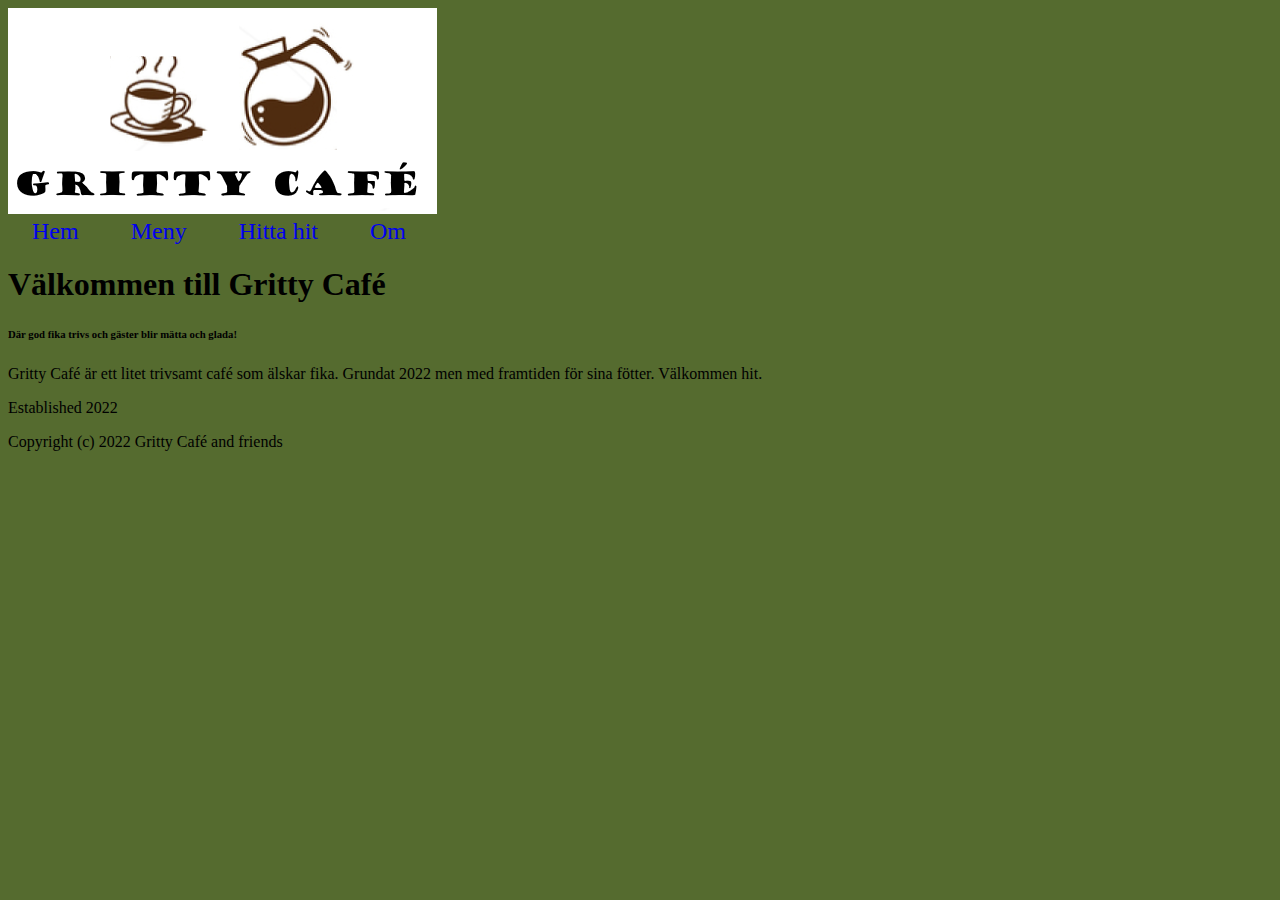
==== about.html @ 8749a84c "Skapa struktur i mappen" ====
<!DOCTYPE html>
<html>
  <head>
    <meta charset="utf-8">
    <title>Välkommen till Gritty Café</title>
    <link rel="stylesheet" href="css/style.css">
  </head>
  <body>
    <div class="logo">
      <a href="https://github.com/johan-at-grit/vh-slut">
        <img src="img/logo.png">
      </a>
    </div>

    <div class="navigation">
      <a href="index.html">
        <p>Hem</p>
      </a>   
      <a href="menu.html">
        <p>Meny</p>
      </a>   
      <a href="find.html">
        <p>Hitta hit</p>
      </a>   
      <a href="about.html">
        <p>Om</p>
      </a>   
    </div>

    <div class="content">
      <h1>Välkommen till Gritty Café</h1>
      <h6>Där god fika trivs och gäster blir mätta och glada!</h6>
      <p>Gritty Café är ett litet trivsamt café som älskar fika. Grundat 2022 men med framtiden för sina fötter. Välkommen hit.</p>
    </div>

    <div class="footer">
      <p>Established 2022</p>
      <p>Copyright (c) 2022 Gritty Café and friends</p>
    </div>
  </body>
</html>
---- css/style.css ----
a:link {
   text-decoration: none;
}

a:hover > p {
   background-color: black;
   color: white;
}

body {
   background-color: darkolivegreen;
}

.navigation a p {
   font-size: 1.5em;
   display:inline;
   padding: 4px 24px;
}
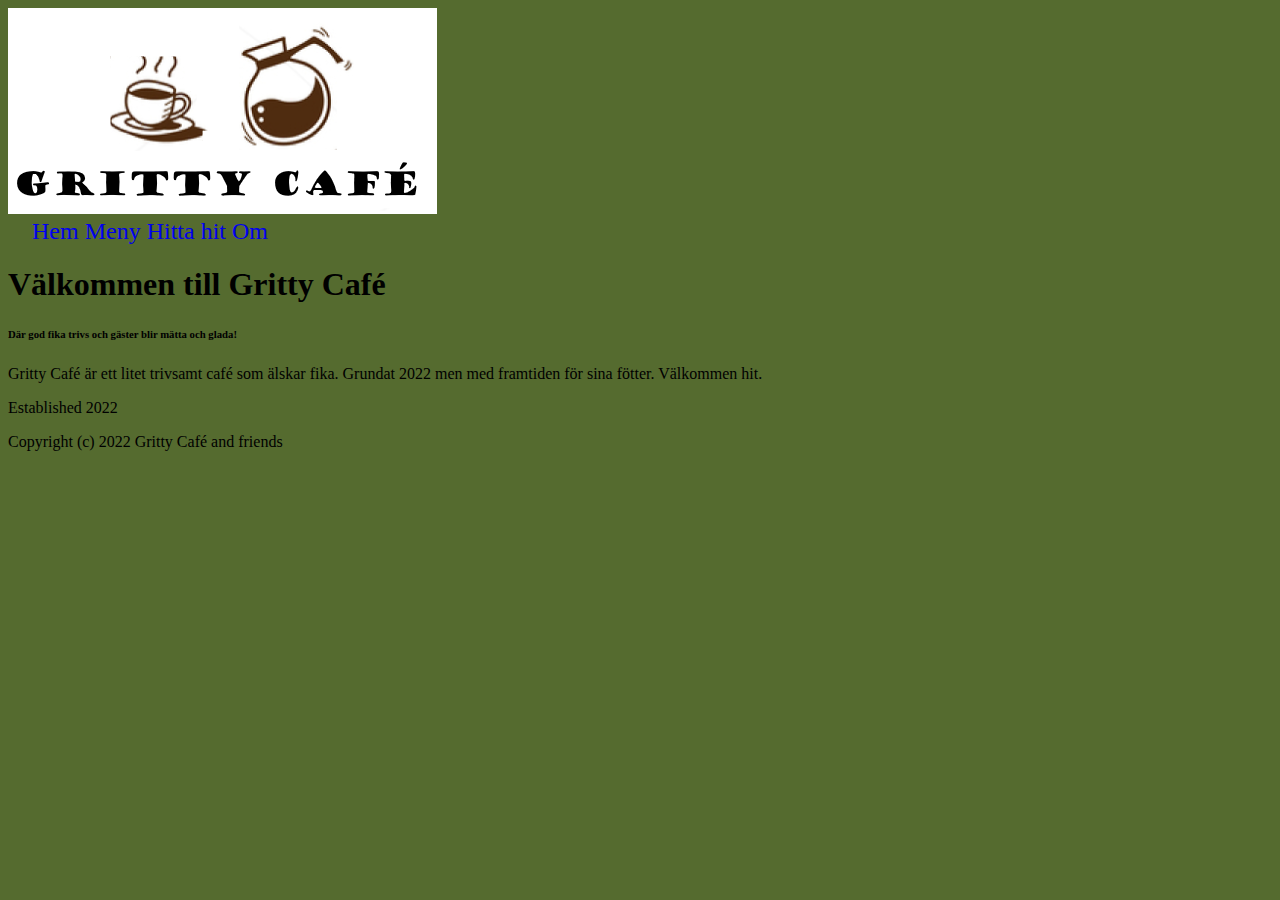
==== commit 802c3421: "gör en navbar" ====
--- a/about.html
+++ b/about.html
@@ -1,9 +1,11 @@
 <!DOCTYPE html>
-<html>
+<html lang="en">
   <head>
-    <meta charset="utf-8">
-    <title>Välkommen till Gritty Café</title>
-    <link rel="stylesheet" href="css/style.css">
+      <meta charset="UTF-8">
+      <meta http-equiv="X-UA-Compatible" content="IE=edge">
+      <meta name="viewport" content="width=device-width, initial-scale=1.0">
+      <link rel="stylesheet" href="css/style.css">
+      <title>About</title>
   </head>
   <body>
     <div class="logo">
@@ -12,20 +14,12 @@
       </a>
     </div>
 
-    <div class="navigation">
-      <a href="index.html">
-        <p>Hem</p>
-      </a>   
-      <a href="menu.html">
-        <p>Meny</p>
-      </a>   
-      <a href="find.html">
-        <p>Hitta hit</p>
-      </a>   
-      <a href="about.html">
-        <p>Om</p>
-      </a>   
-    </div>
+    <nav class="navigation">
+      <a href="index.html">Hem</a>   
+      <a href="menu.html">Meny</a>   
+      <a href="find.html">Hitta hit</a>   
+      <a href="about.html">Om</a>
+    </nav>
 
     <div class="content">
       <h1>Välkommen till Gritty Café</h1>
--- a/css/style.css
+++ b/css/style.css
@@ -11,8 +11,12 @@
    background-color: darkolivegreen;
 }
 
-.navigation a p {
+.navigation{
    font-size: 1.5em;
    display:inline;
    padding: 4px 24px;
 }
+
+.imgLoggo{
+   height: 100px;
+}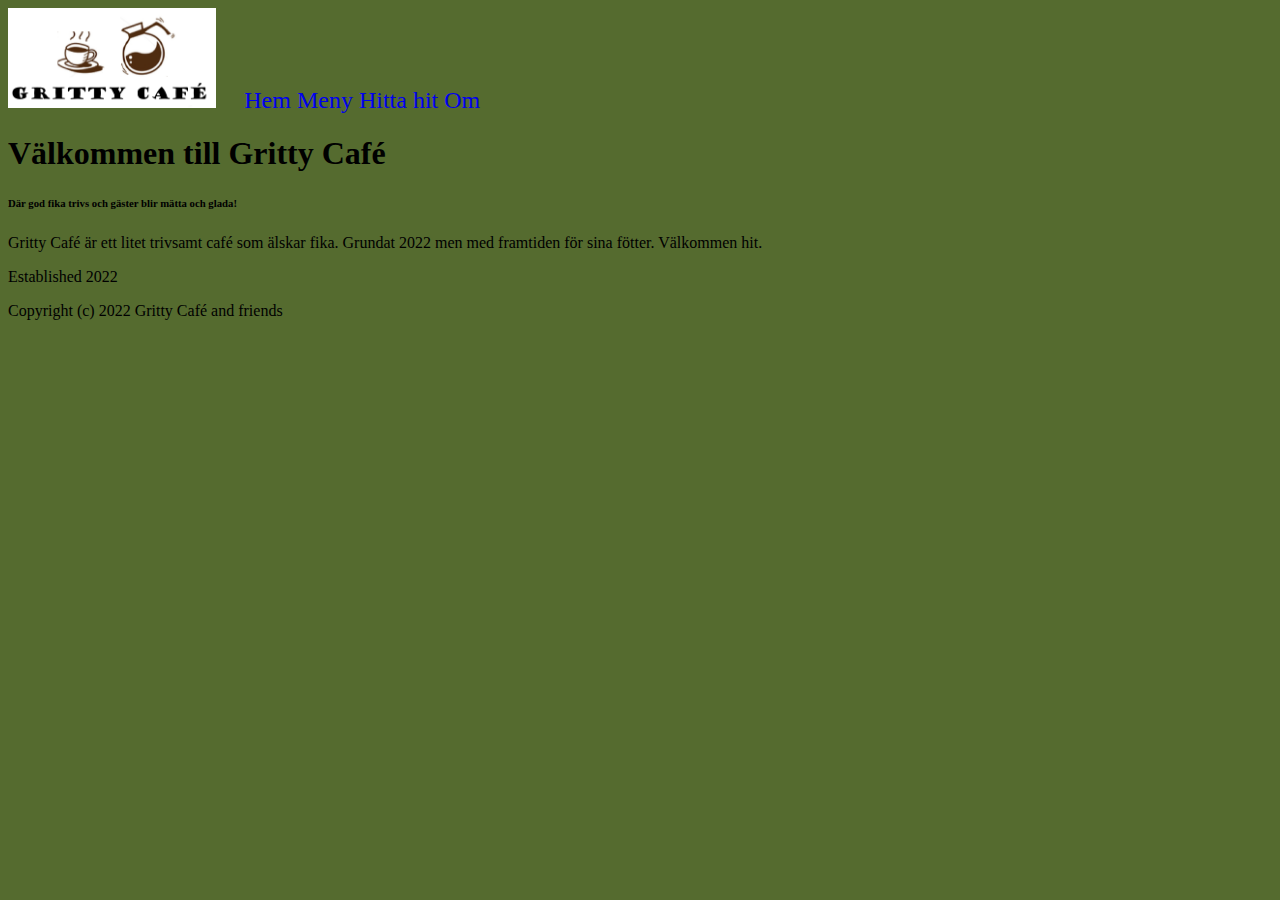
==== commit de00019b: "loggo fixed" ====
--- a/about.html
+++ b/about.html
@@ -9,17 +9,14 @@
   </head>
   <body>
     <div class="logo">
-      <a href="https://github.com/johan-at-grit/vh-slut">
-        <img src="img/logo.png">
-      </a>
+      <img src="img/logo.png" class="imgLoggo">
+      <nav class="navigation">
+        <a href="index.html">Hem</a>   
+        <a href="menu.html">Meny</a>   
+        <a href="find.html">Hitta hit</a>   
+        <a href="about.html">Om</a>
+      </nav>
     </div>
-
-    <nav class="navigation">
-      <a href="index.html">Hem</a>   
-      <a href="menu.html">Meny</a>   
-      <a href="find.html">Hitta hit</a>   
-      <a href="about.html">Om</a>
-    </nav>
 
     <div class="content">
       <h1>Välkommen till Gritty Café</h1>
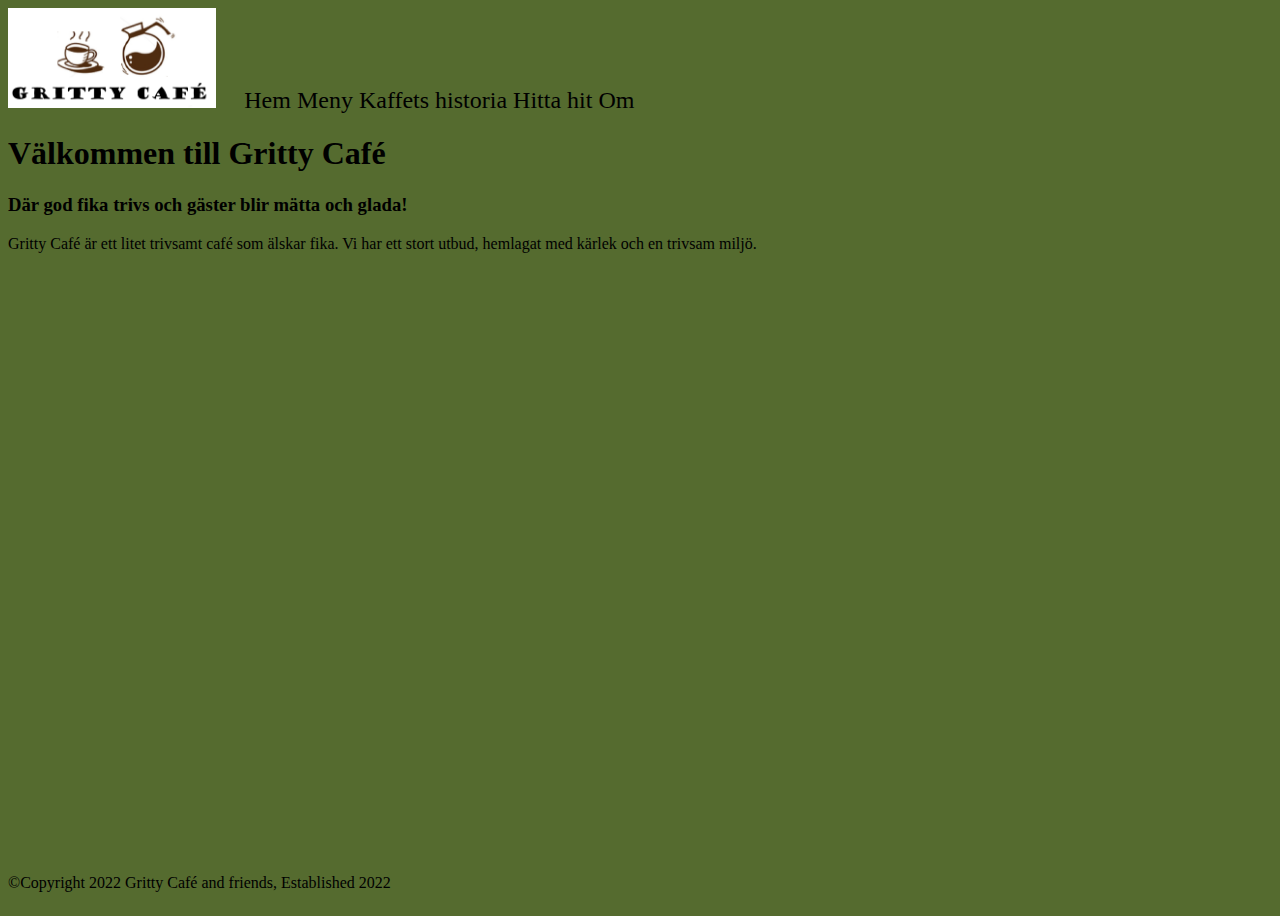
==== commit 41972ea2: "Skapa footer" ====
--- a/about.html
+++ b/about.html
@@ -8,25 +8,26 @@
       <title>About</title>
   </head>
   <body>
-    <div class="logo">
-      <img src="img/logo.png" class="imgLoggo">
-      <nav class="navigation">
-        <a href="index.html">Hem</a>   
-        <a href="menu.html">Meny</a>   
-        <a href="find.html">Hitta hit</a>   
-        <a href="about.html">Om</a>
-      </nav>
-    </div>
-
-    <div class="content">
-      <h1>Välkommen till Gritty Café</h1>
-      <h6>Där god fika trivs och gäster blir mätta och glada!</h6>
-      <p>Gritty Café är ett litet trivsamt café som älskar fika. Grundat 2022 men med framtiden för sina fötter. Välkommen hit.</p>
-    </div>
-
-    <div class="footer">
-      <p>Established 2022</p>
-      <p>Copyright (c) 2022 Gritty Café and friends</p>
+    <div class="wrapper">
+      <div class="logo">
+        <img src="img/logo.png" class="imgLoggo">
+        <nav class="navigation">
+          <a href="index.html">Hem</a>   
+          <a href="menu.html">Meny</a>   
+          <a href="kaffe.html">Kaffets historia</a>
+          <a href="find.html">Hitta hit</a>   
+          <a href="about.html">Om</a>
+        </nav>
+      </div>
+      <div class="content">
+        <h1>Välkommen till Gritty Café</h1>
+        <h3>Där god fika trivs och gäster blir mätta och glada!</h3>
+        <p>Gritty Café är ett litet trivsamt café som älskar fika. Vi har ett stort utbud, hemlagat med kärlek och en trivsam miljö.</p>
+      </div>
+  
+      <footer>
+        <p>©Copyright 2022 Gritty Café and friends, Established 2022</p>
+      </footer>
     </div>
   </body>
 </html>
--- a/css/style.css
+++ b/css/style.css
@@ -1,14 +1,24 @@
-a:link {
-   text-decoration: none;
+.wrapper{
+   display: flex;
+   flex-direction: column;
+   min-height: 100vh;
 }
 
-a:hover > p {
-   background-color: black;
-   color: white;
+a {
+   text-decoration: none;
+   color: black;
+}
+
+a:hover{
+   background-color: rgb(218, 231, 99);
 }
 
 body {
    background-color: darkolivegreen;
+}
+
+.imgLoggo{
+   height: 100px;
 }
 
 .navigation{
@@ -17,6 +27,27 @@
    padding: 4px 24px;
 }
 
-.imgLoggo{
-   height: 100px;
-}+.banner{
+   width: 1280px;
+}
+
+.map{
+   display: flex;
+   flex-direction: column;
+   align-items: center;
+}
+
+.map img{
+   width: 1200px;
+   height: 600px;
+}
+
+.map p{
+   font-weight: bolder;
+   font-size: 2rem;
+}
+
+.content{
+   flex: 1;
+}
+
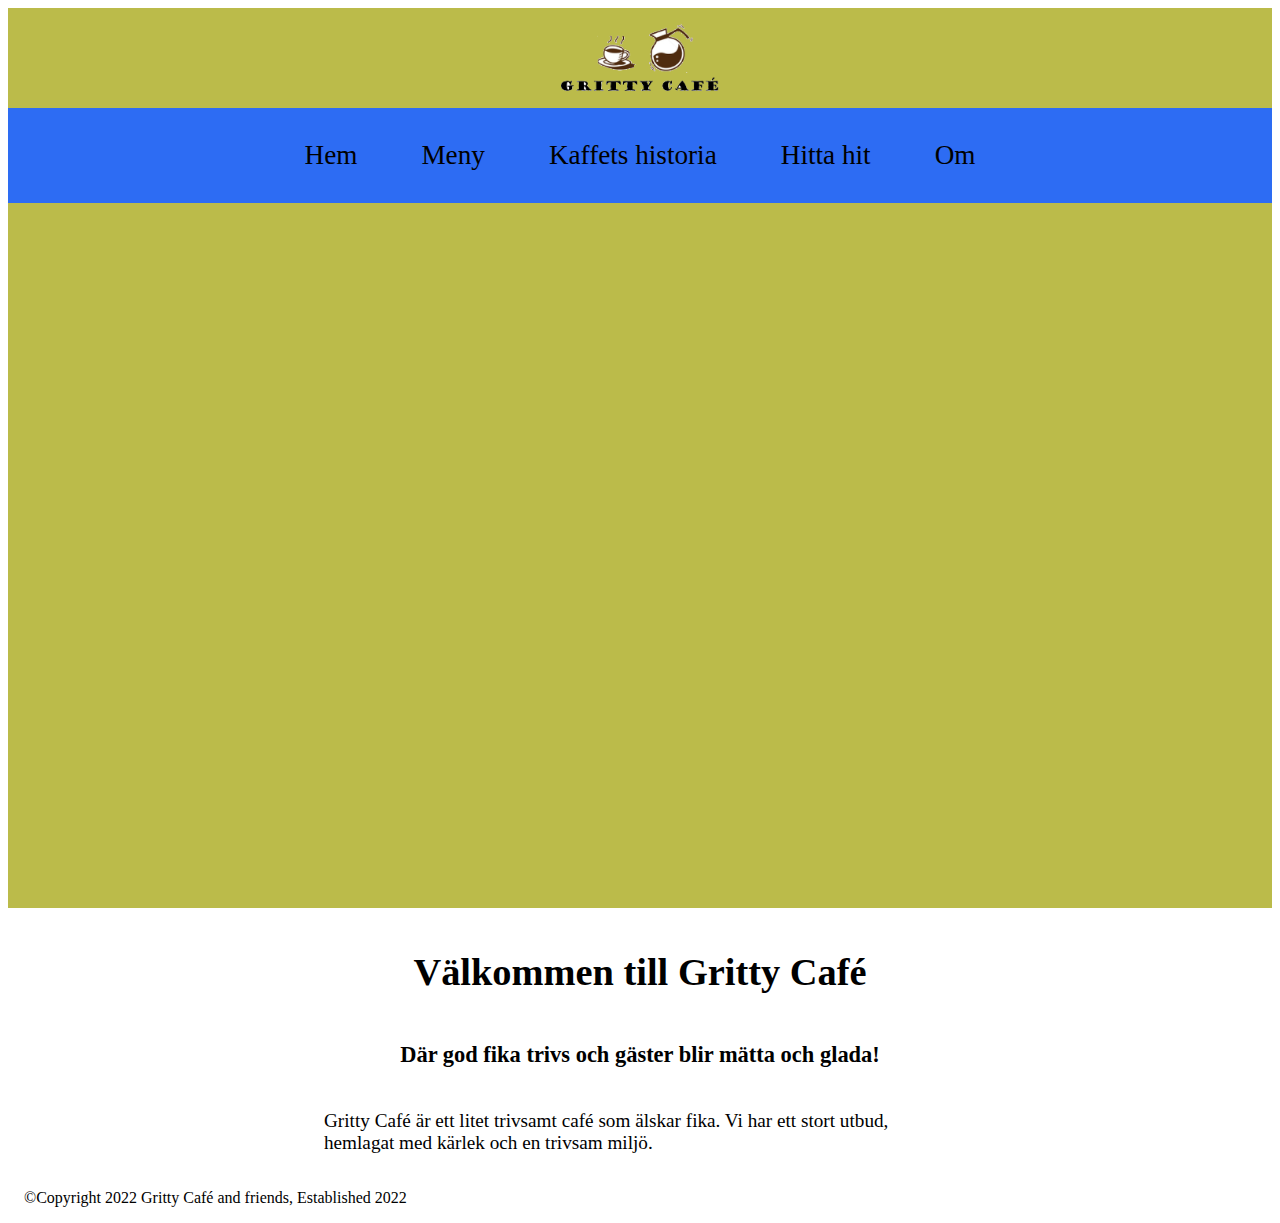
==== commit 88f206fb: "loggo fixad" ====
--- a/about.html
+++ b/about.html
@@ -11,13 +11,14 @@
     <div class="wrapper">
       <div class="logo">
         <img src="img/logo.png" class="imgLoggo">
-        <nav class="navigation">
-          <a href="index.html">Hem</a>   
-          <a href="menu.html">Meny</a>   
-          <a href="kaffe.html">Kaffets historia</a>
-          <a href="find.html">Hitta hit</a>   
-          <a href="about.html">Om</a>
-        </nav>
+      </div>
+      <nav class="navigation">
+        <a href="index.html">Hem</a>   
+        <a href="menu.html">Meny</a>  
+        <a href="kaffe.html">Kaffets historia</a>
+        <a href="find.html">Hitta hit</a>   
+        <a href="about.html">Om</a>
+      </nav>
       </div>
       <div class="content">
         <h1>Välkommen till Gritty Café</h1>
--- a/css/style.css
+++ b/css/style.css
@@ -2,6 +2,16 @@
    display: flex;
    flex-direction: column;
    min-height: 100vh;
+   background-color: rgb(187, 187, 74);
+}
+
+.logo{
+   display: flex;
+   justify-content: center;
+}
+
+.imgLoggo{
+   height: 100px;
 }
 
 a {
@@ -11,20 +21,32 @@
 
 a:hover{
    background-color: rgb(218, 231, 99);
-}
-
-body {
-   background-color: darkolivegreen;
-}
-
-.imgLoggo{
-   height: 100px;
+   border-radius: 25%;
 }
 
 .navigation{
-   font-size: 1.5em;
-   display:inline;
-   padding: 4px 24px;
+   display: flex;
+   justify-content: center;
+   font-size: 1.7rem;
+   background-color: rgb(45, 108, 243);
+}
+
+.navigation a{
+   padding: 1rem;
+   margin: 1rem;
+}
+
+.content{
+   flex: 1;
+   display: flex;
+   flex-direction: column;
+   align-items: center;
+   font-size: larger;
+   margin-top: 1rem;
+}
+
+.content p{
+   max-width: 50%;
 }
 
 .banner{
@@ -47,7 +69,8 @@
    font-size: 2rem;
 }
 
-.content{
-   flex: 1;
+footer{
+   margin-left: 1rem;
 }
 
+
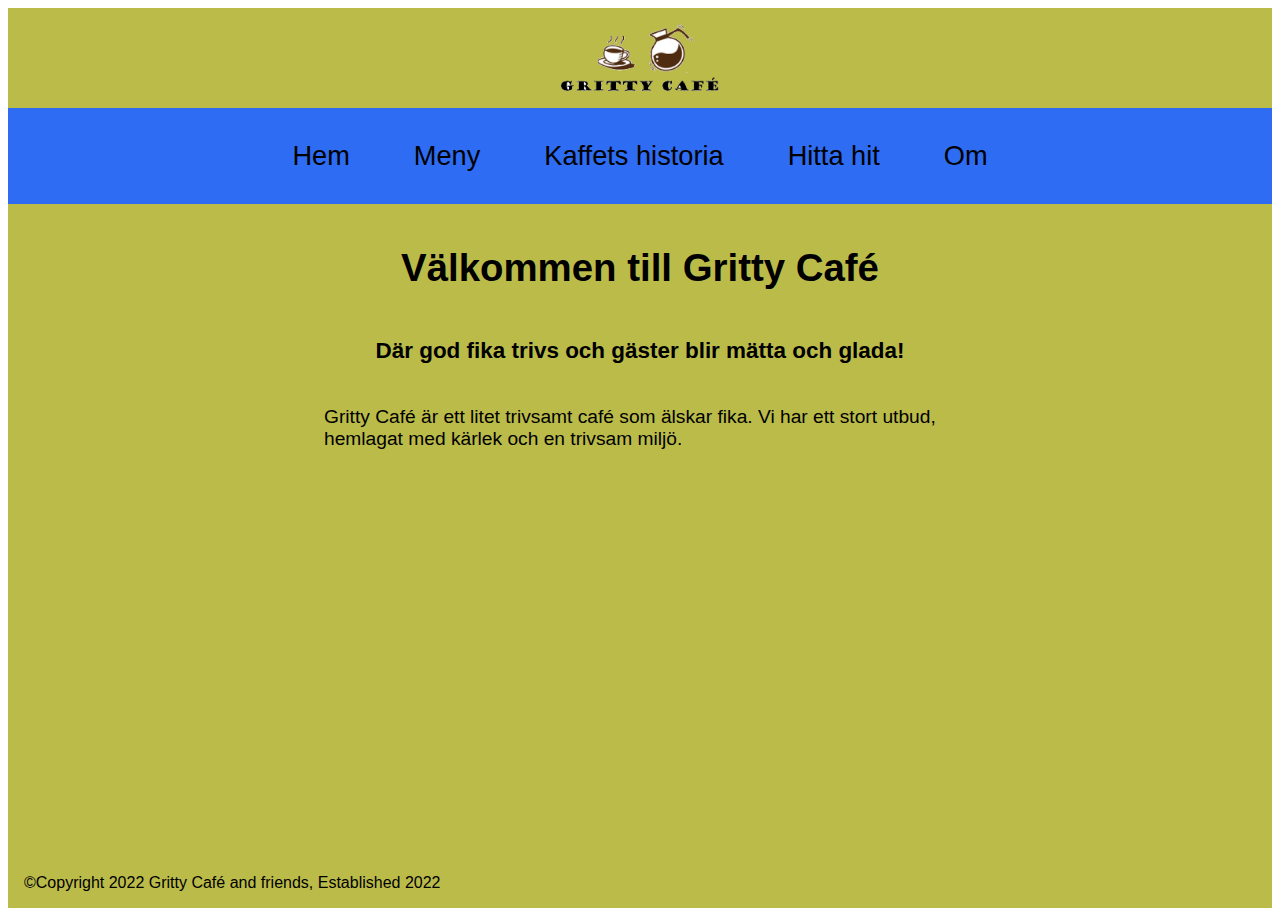
==== commit 4076de80: "ändrat font-family" ====
--- a/about.html
+++ b/about.html
@@ -19,7 +19,6 @@
         <a href="find.html">Hitta hit</a>   
         <a href="about.html">Om</a>
       </nav>
-      </div>
       <div class="content">
         <h1>Välkommen till Gritty Café</h1>
         <h3>Där god fika trivs och gäster blir mätta och glada!</h3>
--- a/css/style.css
+++ b/css/style.css
@@ -3,6 +3,7 @@
    flex-direction: column;
    min-height: 100vh;
    background-color: rgb(187, 187, 74);
+   font-family: Verdana, Geneva, Tahoma, sans-serif;
 }
 
 .logo{
@@ -43,6 +44,7 @@
    align-items: center;
    font-size: larger;
    margin-top: 1rem;
+   font-family: Arial, Helvetica, sans-serif;
 }
 
 .content p{
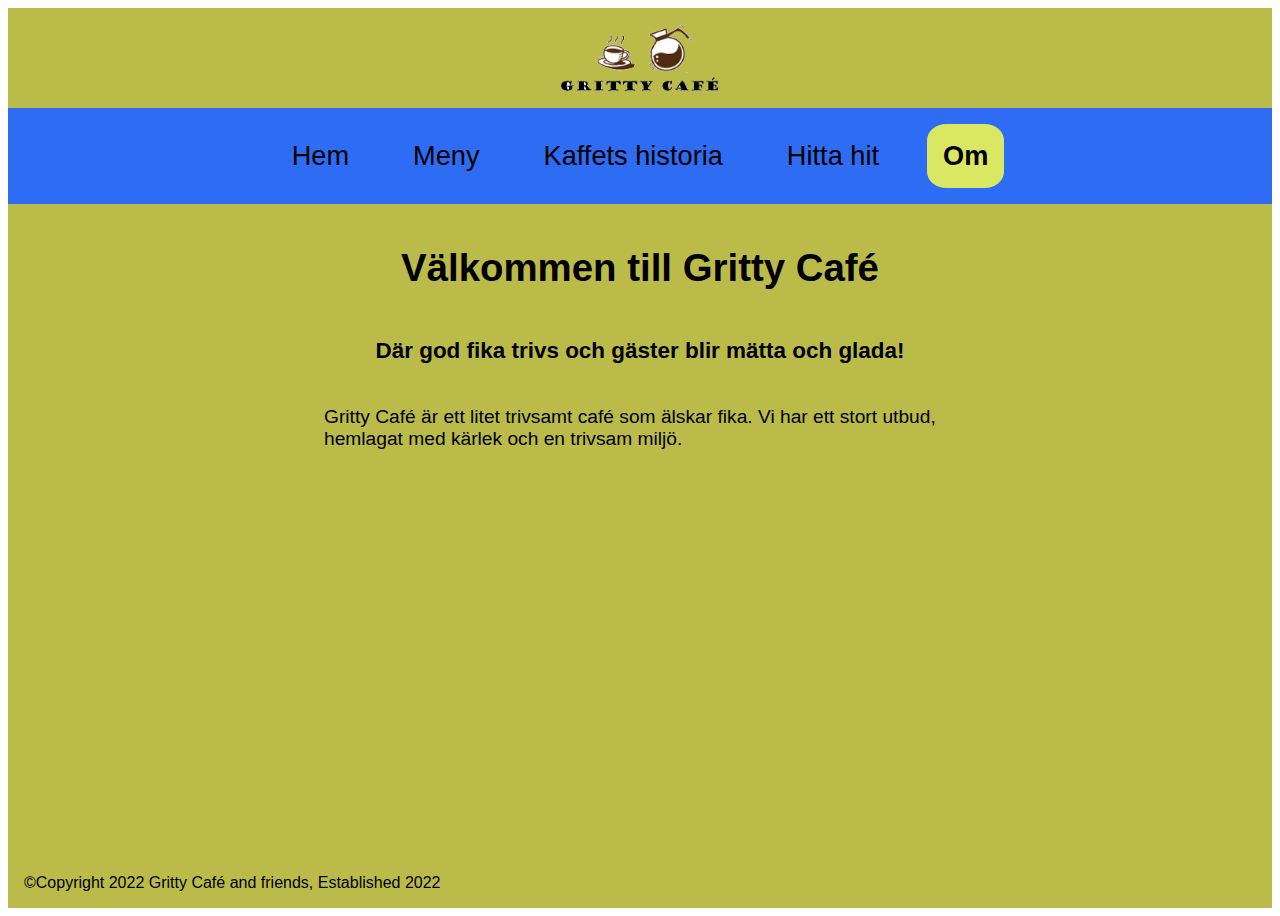
==== commit f6eea19b: "lagt till current" ====
--- a/about.html
+++ b/about.html
@@ -17,7 +17,7 @@
         <a href="menu.html">Meny</a>  
         <a href="kaffe.html">Kaffets historia</a>
         <a href="find.html">Hitta hit</a>   
-        <a href="about.html">Om</a>
+        <a href="about.html" class="current">Om</a>
       </nav>
       <div class="content">
         <h1>Välkommen till Gritty Café</h1>
--- a/css/style.css
+++ b/css/style.css
@@ -35,6 +35,12 @@
 .navigation a{
    padding: 1rem;
    margin: 1rem;
+}
+
+.current{
+   background-color: rgb(218, 231, 99);
+   border-radius: 25%;
+   font-weight: bold;
 }
 
 .content{
